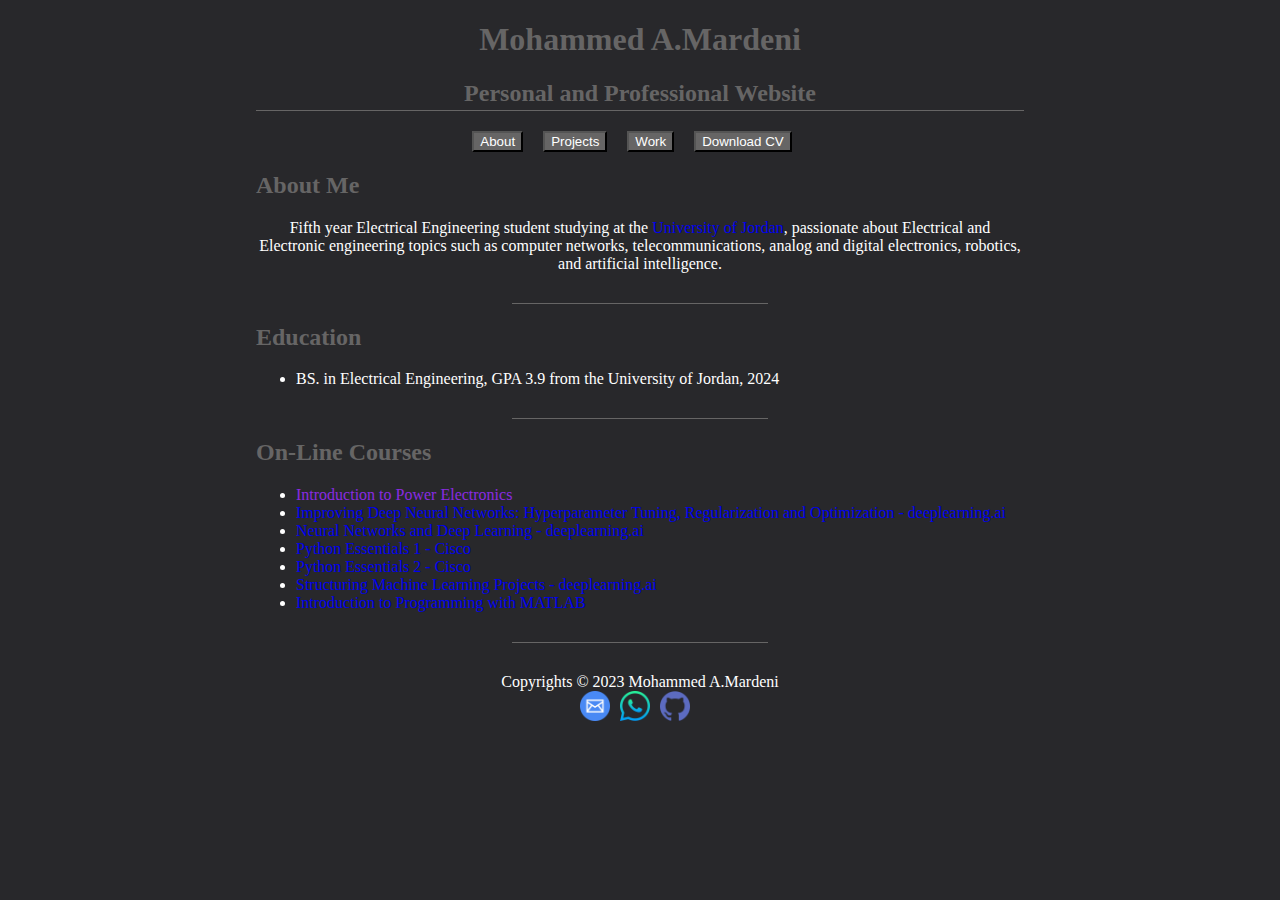
==== index.html @ e3dba001 "Add files via upload" ====
<!DOCTYPE html>
<html>
    <head>
        <title>Mohammad A.Mardeni</title>
        <meta charset="UTF-8">
        <script src=""></script>
        <link rel="stylesheet" href="CSS/styles.css">
    </head>

    <body>
        <!--Header Section-->
        <div class="header">
            <h1 class="name">Mohammed A.Mardeni</h1>
            <h2 class="name2">Personal and Professional Website</h2>
        </div>
        <!--Navigation Bar-->
        <div class="nav">
            <button class="about"><a href="index.html" style="color: white;">About</a></button>
            <button class="projects"><a href="Projects.html" style="color: white;">Projects</a></button>
            <button class="works">Work</button>
            <button class="downloadcv">Download CV</button>
        </div>

        <!--About-->
        <div class="about_">
            <h2 class="aboutme">About Me</h2>
            <div class="aboutmetext">
                Fifth year Electrical Engineering student studying at the <a href="https://ju.edu.jo/" target="_blank">University of Jordan</a>, passionate about Electrical and Electronic engineering topics such as computer networks, telecommunications, analog and digital electronics, robotics, and artificial intelligence.
            </div>
        </div>
        <div class="line"></div>
        <!--Education-->
        <div class="about_">
            <h2 class="aboutme">Education</h2>
            <div class="aboutmetext" style="text-align: left;">
                <ul>
                    <li>BS. in Electrical Engineering, GPA 3.9 from the University of Jordan, 2024</li>
                </ul>
            </div>
        </div>
        <div class="line"></div>
        <!--On line Courses-->
        <div class="about_">
            <h2 class="aboutme">On-Line Courses</h2>
            <div class="aboutmetext" style="text-align: left;">
                <ul>
                    <li><a href="https://coursera.org/share/5546dbd8374e000d44fc6e9f0f83a9bd" style="color: blueviolet;">Introduction to Power Electronics</a></li>
                    <li><a href="https://www.coursera.org/account/accomplishments/verify/2ZFVTEVFWTMH">Improving Deep Neural Networks: Hyperparameter Tuning, Regularization and Optimization - deeplearning.ai</a></li>
                    <li><a href="https://www.coursera.org/account/accomplishments/verify/B5HVM8SRNGF3">Neural Networks and Deep Learning - deeplearning.ai</a></li>
                    <li><a href="https://www.credly.com/badges/5b94375d-8dce-4285-be10-203889788526/public_url">Python Essentials 1   - Cisco        </a></li>
                    <li><a href="https://www.credly.com/badges/4626cf72-4243-4011-8b58-76087e14f13e/public_url">Python Essentials 2   - Cisco        </a></li>
                    <li><a href="https://www.coursera.org/account/accomplishments/verify/CG5Y2SHE4TKL">Structuring Machine Learning Projects - deeplearning.ai </a></li>
                    <li><a href="https://www.coursera.org/account/accomplishments/verify/RHFM7WHMBCF6?utm_source=link&utm_medium=certificate&utm_content=cert_image&utm_campaign=pdf_header_button&utm_product=course">Introduction to Programming with MATLAB</a></li>
                    

                </ul>
            </div>
        </div>
        <div class="line"></div>
        <!--Footer-->
        <div class="footer">
            <div>Copyrights &copy; 2023 Mohammed A.Mardeni</div>
            <span><a href=""><img src="img/envelope.png" width="30px" height="30px"></a></span><span><a href=""><img src="img/whatsapp (1).png" width="30px" height="30px"></a></span><span><a href=""><img src="img/github.png" width="30px" height="30px"></a></span>
        </div>
    </body>
</html>
---- CSS/styles.css ----
/*index About*/
a{
    text-decoration: none;
}
span{
    margin-right: 10px;
    padding-top: 8px;
}
body{
    margin: 0%;
    padding: 0%;
    background-color: #28282b;
    color: white;
}

/*Head*/
.name,.name2{
    font-family: Georgia, 'Times New Roman', Times, serif;
    color: #666565;
    text-align: center;
    width:60%;
    margin-left: 20%;
    
}

.name2{
    padding-bottom: 3px;
    border-bottom: 1px solid #666565;
}

/*Navigation Bar*/
.nav{
    text-align: center;
}
button{
    margin-right: 16px;
    background-color: #666565;
    color: white;
}

.line{
    border-bottom: 1px solid #666565;
    width: 20%;
    margin-left: 40%;
    margin-top: 30px;
}
/*About*/
.about_{
    width:60%;
    text-align: center;
    margin-left: 20%;
}
.aboutme{
    font-family: Georgia, 'Times New Roman', Times, serif;
    color: #666565;
    text-align: left;
}
/*footer*/
.footer{
    text-align: center;
    margin-top: 30px;
}
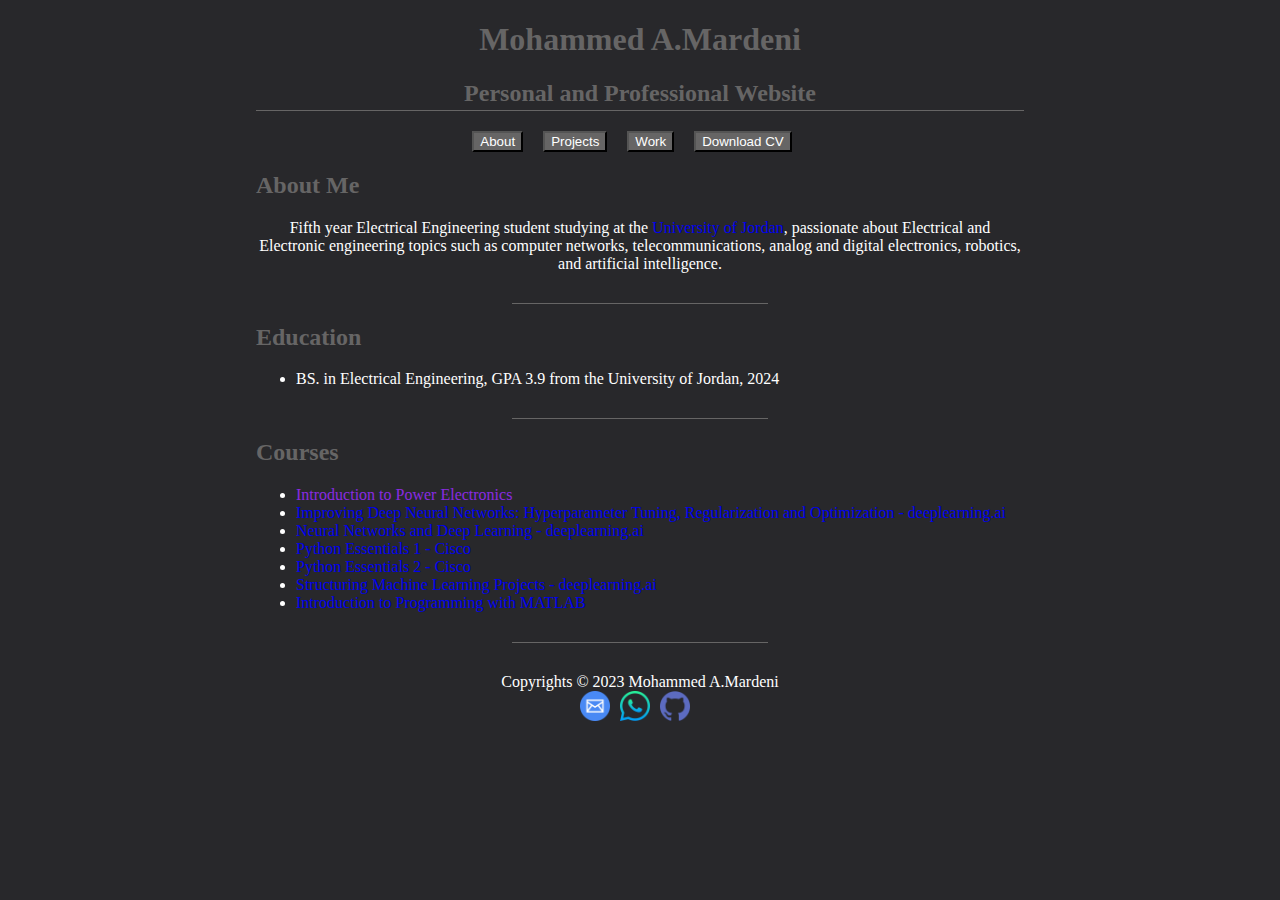
==== commit 9d44ceca: "Update index.html" ====
--- a/index.html
+++ b/index.html
@@ -41,7 +41,7 @@
         <div class="line"></div>
         <!--On line Courses-->
         <div class="about_">
-            <h2 class="aboutme">On-Line Courses</h2>
+            <h2 class="aboutme">Courses</h2>
             <div class="aboutmetext" style="text-align: left;">
                 <ul>
                     <li><a href="https://coursera.org/share/5546dbd8374e000d44fc6e9f0f83a9bd" style="color: blueviolet;">Introduction to Power Electronics</a></li>
@@ -63,4 +63,4 @@
             <span><a href=""><img src="img/envelope.png" width="30px" height="30px"></a></span><span><a href=""><img src="img/whatsapp (1).png" width="30px" height="30px"></a></span><span><a href=""><img src="img/github.png" width="30px" height="30px"></a></span>
         </div>
     </body>
-</html>+</html>
